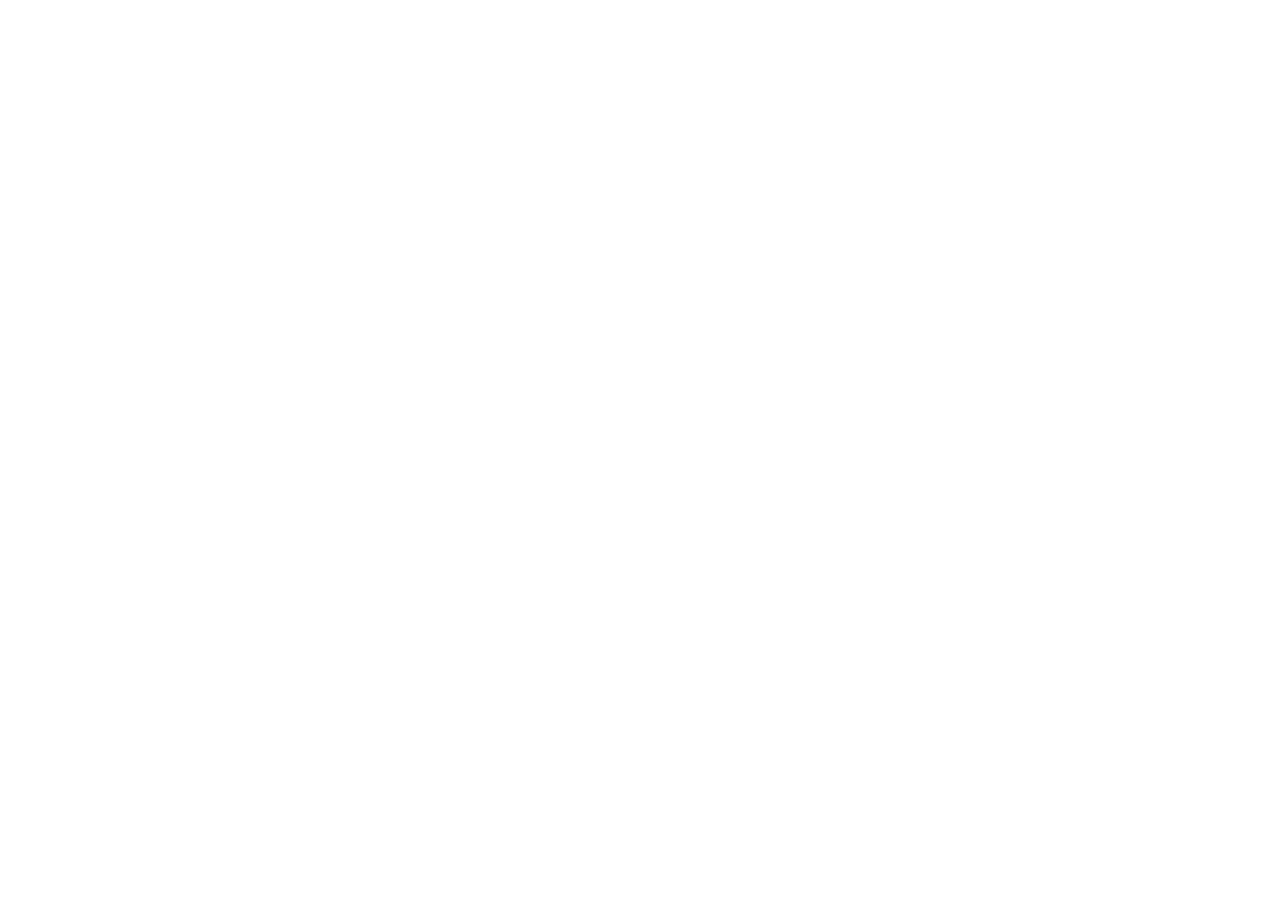
==== accounting.html @ bce62d75 "add" ====
<!DOCTYPE html>
<html lang="en">
<head>
    <meta charset="UTF-8">
    <meta http-equiv="X-UA-Compatible" content="IE=edge">
    <meta name="viewport" content="width=device-width, initial-scale=1.0">
    <title>Document</title>
</head>
<body>
    
</body>
</html>
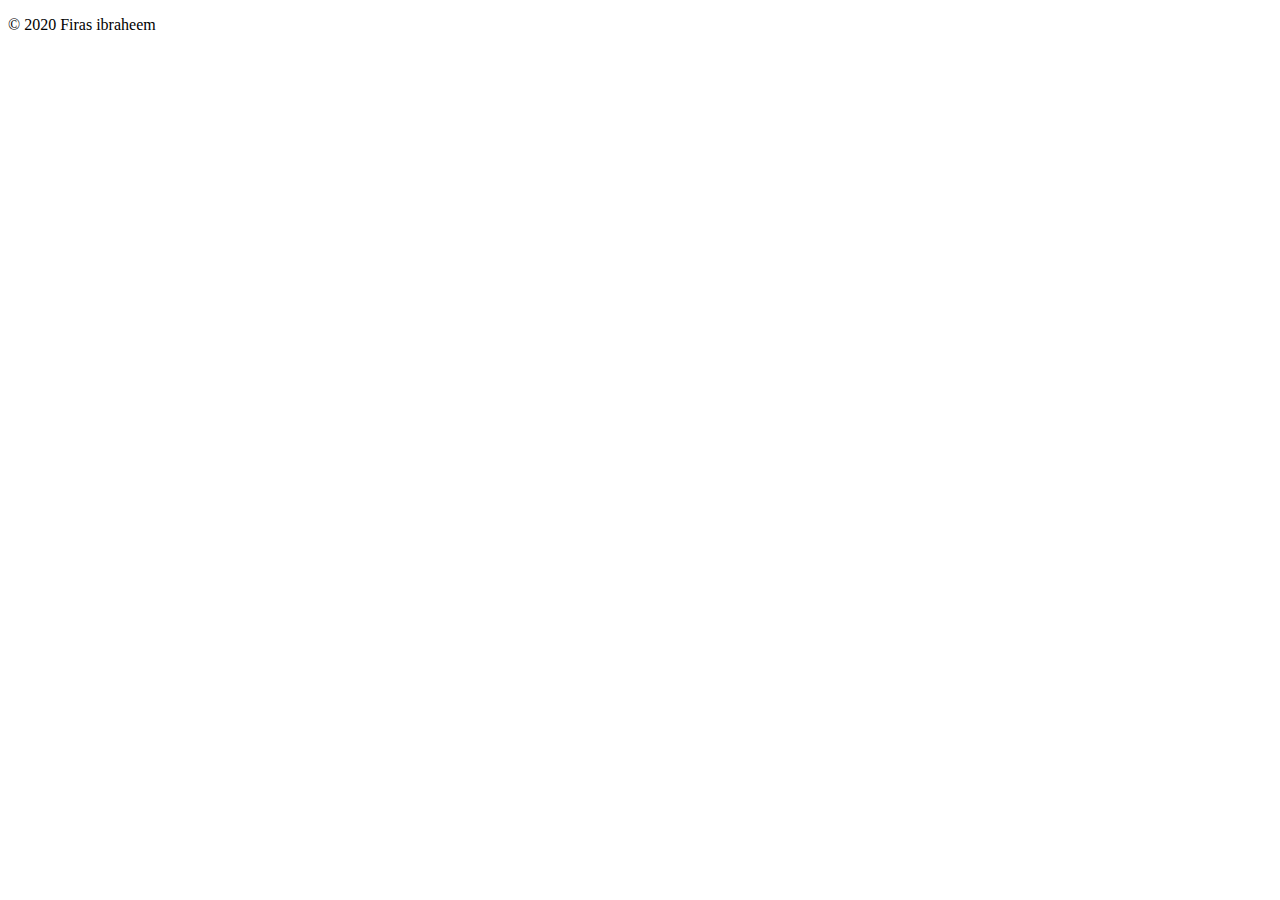
==== commit 5a3259a2: "change" ====
--- a/accounting.html
+++ b/accounting.html
@@ -4,9 +4,15 @@
     <meta charset="UTF-8">
     <meta http-equiv="X-UA-Compatible" content="IE=edge">
     <meta name="viewport" content="width=device-width, initial-scale=1.0">
+   
     <title>Document</title>
 </head>
 <body>
-    
+    <header></header>
+    <main></main>
+    <footer>
+        <a href="https://web.facebook.com/?_rdc=1&_rdr"></a>
+        <p>© 2020 Firas ibraheem</p>
+    </footer>
 </body>
 </html>